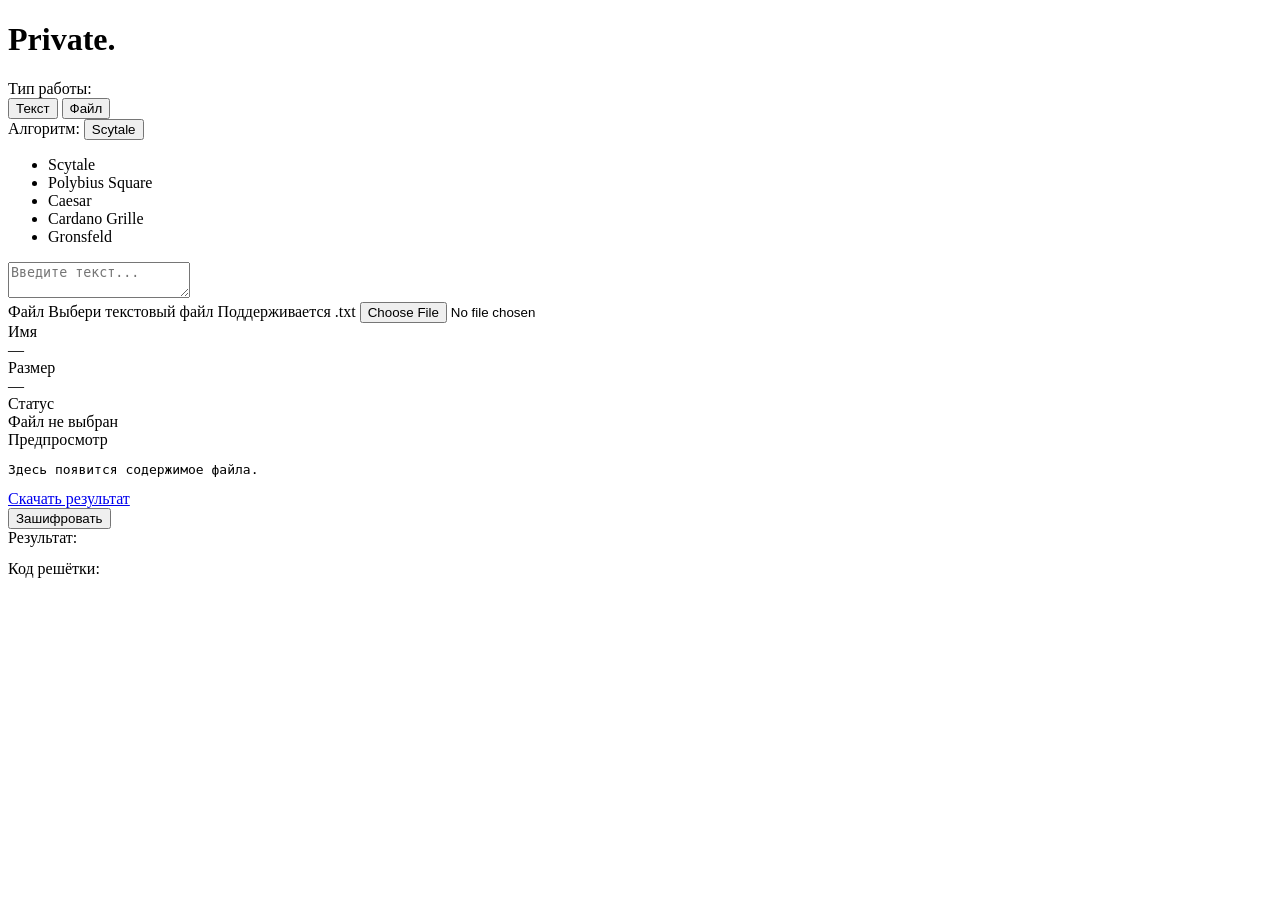
==== Privat.v1.8/web/templates/index.html @ d308adda "alpha version" ====
<!DOCTYPE html>
<html lang="ru">
<head>
    <meta charset="UTF-8">
    <meta name="viewport" content="width=device-width, initial-scale=1.0">
    <title>{{.Title}}</title>
    <link rel="stylesheet" href="/static/style.css">
</head>
<body>
<div class="wrapper">
    <div class="header-container">
        <h1>Private.</h1>

        <div class="selector-wrapper">
            <span class="hint">Тип работы:</span>

            <div class="mode-switch" id="mode-switch" data-mode="text">
                <div class="mode-switch-thumb"></div>

                <button
                        type="button"
                        class="mode-switch-btn active"
                        id="mode-text-btn"
                        data-mode="text"
                >
                    Текст
                </button>

                <button
                        type="button"
                        class="mode-switch-btn"
                        id="mode-file-btn"
                        data-mode="file"
                >
                    Файл
                </button>
            </div>
        </div>

        <div class="selector-wrapper dropdown">
            <span class="hint">Алгоритм:</span>

            <button
                    class="dropdown-trigger cipher-selector"
                    id="current-cipher"
                    type="button"
                    data-api-name="Scytale"
            >
                Scytale
            </button>

            <ul class="dropdown-menu" id="cipher-menu">
                <li class="dropdown-item" data-value="scytale">Scytale</li>
                <li class="dropdown-item" data-value="polybius">Polybius Square</li>
                <li class="dropdown-item" data-value="caesar">Caesar</li>
                <li class="dropdown-item" data-value="cardano">Cardano Grille</li>
                <li class="dropdown-item" data-value="gronsfeld">Gronsfeld</li>
            </ul>
        </div>



    </div>

    <div class="input-group">
        <div id="dynamic-setting" class="cipher-settings"></div>

        <div id="mode-panels" class="mode-panels" data-mode="text">
            <div id="text-panel" class="mode-panel">
                <textarea id="user-input" placeholder="Введите текст..."></textarea>
            </div>

            <div id="file-panel" class="mode-panel is-hidden">
                <div class="file-upload-block">
                    <label for="source-file" class="hint">Файл</label>

                    <label class="file-dropzone" for="source-file" id="file-dropzone">
                        <span class="file-dropzone-title">Выбери текстовый файл</span>
                        <span class="file-dropzone-subtitle">Поддерживается .txt</span>
                    </label>

                    <input
                            id="source-file"
                            class="file-input-hidden"
                            type="file"
                            accept=".txt"
                    >

                    <div class="file-meta-grid">
                        <div class="meta-card">
                            <span class="hint">Имя</span>
                            <div id="file-name" class="meta-value">—</div>
                        </div>

                        <div class="meta-card">
                            <span class="hint">Размер</span>
                            <div id="file-size" class="meta-value">—</div>
                        </div>

                        <div class="meta-card">
                            <span class="hint">Статус</span>
                            <div id="file-status" class="meta-value">Файл не выбран</div>
                        </div>
                    </div>
                </div>

                <div class="preview-block">
                    <span class="hint">Предпросмотр</span>
                    <pre id="file-preview" class="preview-box">Здесь появится содержимое файла.</pre>
                </div>

                <div class="file-actions">
                    <a
                            class="secondary-btn is-disabled"
                            id="download-result-btn"
                            href="#"
                            download="result.txt"
                            aria-disabled="true"
                    >
                        Скачать результат
                    </a>
                </div>
            </div>
        </div>

        <button class="main-btn" id="encrypt-btn" type="button">Зашифровать</button>

        <div id="response-area" class="response-container is-hidden">
            <span id="response-message">Результат:</span>
            <pre id="output-text"></pre>

            <div id="cardano-code-wrap" class="result-extra is-hidden">
                <span class="hint">Код решётки:</span>
                <pre id="cardano-code-output" class="extra-output"></pre>
            </div>

            <div class="response-meta">
                <div id="response-status" class="request-id"></div>
                <div id="request-id" class="request-id"></div>
            </div>
        </div>
    </div>
</div>

<script src="/static/js/cipher-config.js"></script>
<script src="/static/js/mode-switch.js"></script>
<script src="/static/js/ui.js"></script>
<script src="/static/js/request.js"></script>
<script src="/static/js/file-request.js"></script>
<script src="/static/js/app.js"></script>
</body>
</html>
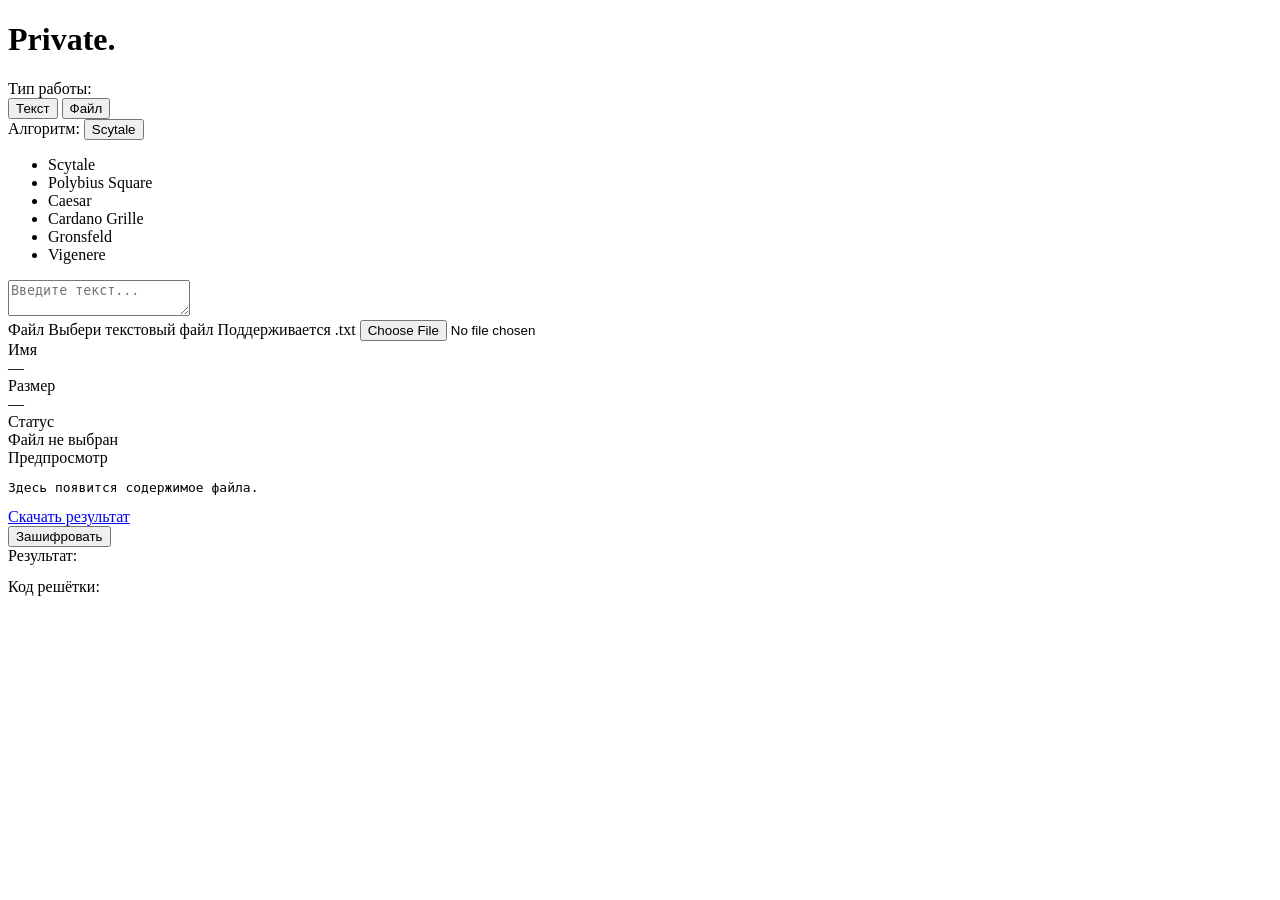
==== commit 40816b38: "release Privat.v1.8+file upload+vigenere" ====
--- a/Privat.v1.8/web/templates/index.html
+++ b/Privat.v1.8/web/templates/index.html
@@ -55,6 +55,7 @@
                 <li class="dropdown-item" data-value="caesar">Caesar</li>
                 <li class="dropdown-item" data-value="cardano">Cardano Grille</li>
                 <li class="dropdown-item" data-value="gronsfeld">Gronsfeld</li>
+                <li class="dropdown-item" data-value="vigenere">Vigenere</li>
             </ul>
         </div>
 
@@ -114,7 +115,6 @@
                             class="secondary-btn is-disabled"
                             id="download-result-btn"
                             href="#"
-                            download="result.txt"
                             aria-disabled="true"
                     >
                         Скачать результат
